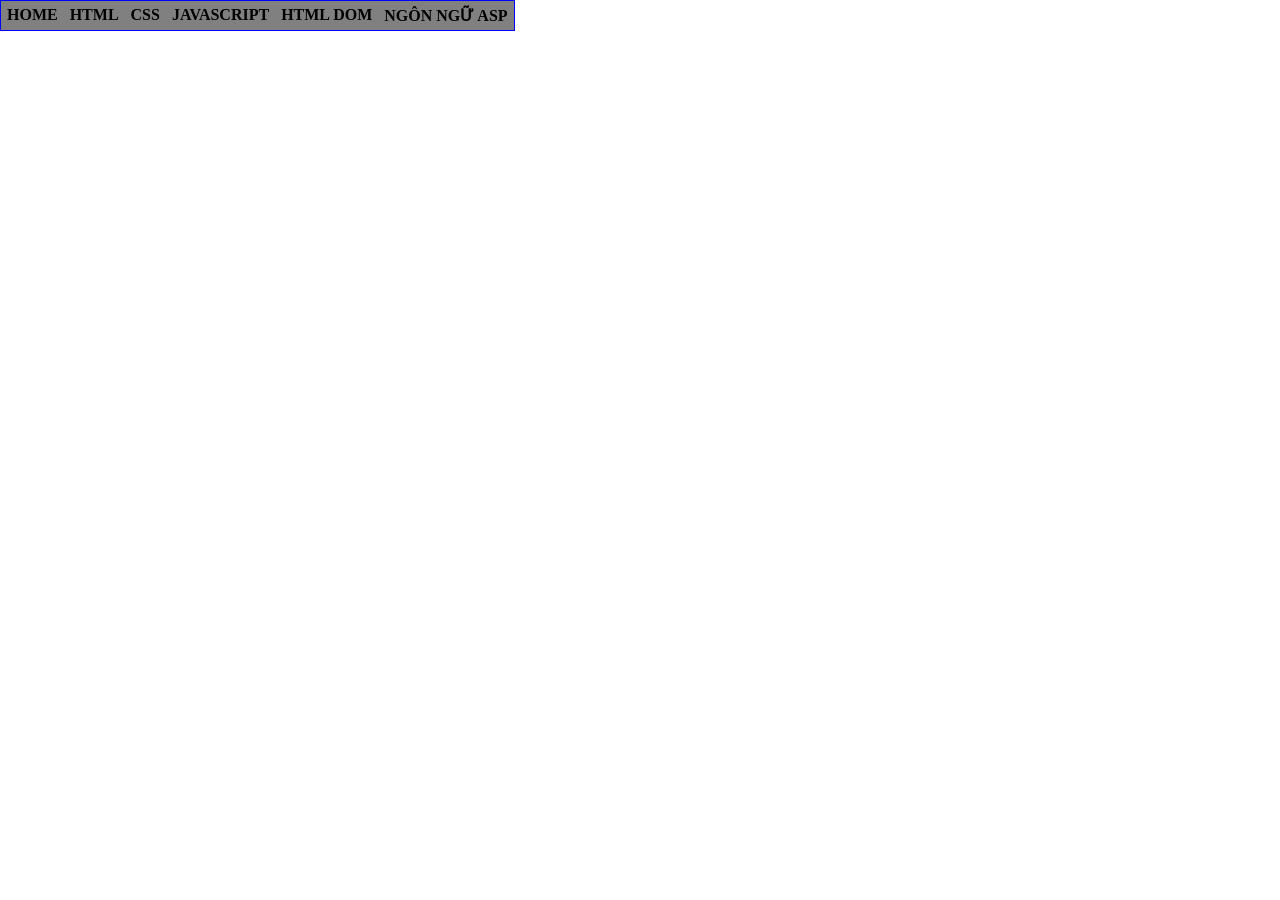
==== index.html @ 033d02fe "Rename home.html to index.html" ====
<html>
    <head>
        <title> Nguyễn Nhật Uyên Thư - K244161810</title>
        <style type="text/css">
            @import url(main.css);
        </style>
    </head>
    <body>
        <div id="container">  
            <ul>
                <li> <a href="#">HOME</a></li>
                <li> <a href="#">HTML</a></li>
                <li> <a href="#">CSS</a>
                    <ul>
                        <li> <a href="#">CSS CĂN BẢN</a></li>
                        <li> <a href="#">GIAO DIỆN VỚI CSS</a></li>
                        <li> <a href="#">CSS NÂNG CAO</a></li>
                    </ul>
                </li>
                <li> <a href="#">JAVASCRIPT</a>
                    <ul>
                        <li> <a href="#">LESSON 01</a></li>
                        <li> <a href="#">LESSON 02</a></li>
                        <li> <a href="#">LESSON 03</a></li>
                    </ul>
                </li>
                <li> <a href="#">HTML DOM</a></li>
                <li> <a href="#">NGÔN NGỮ ASP</a></li>
            </ul>
        </div>
    </body>
</html>
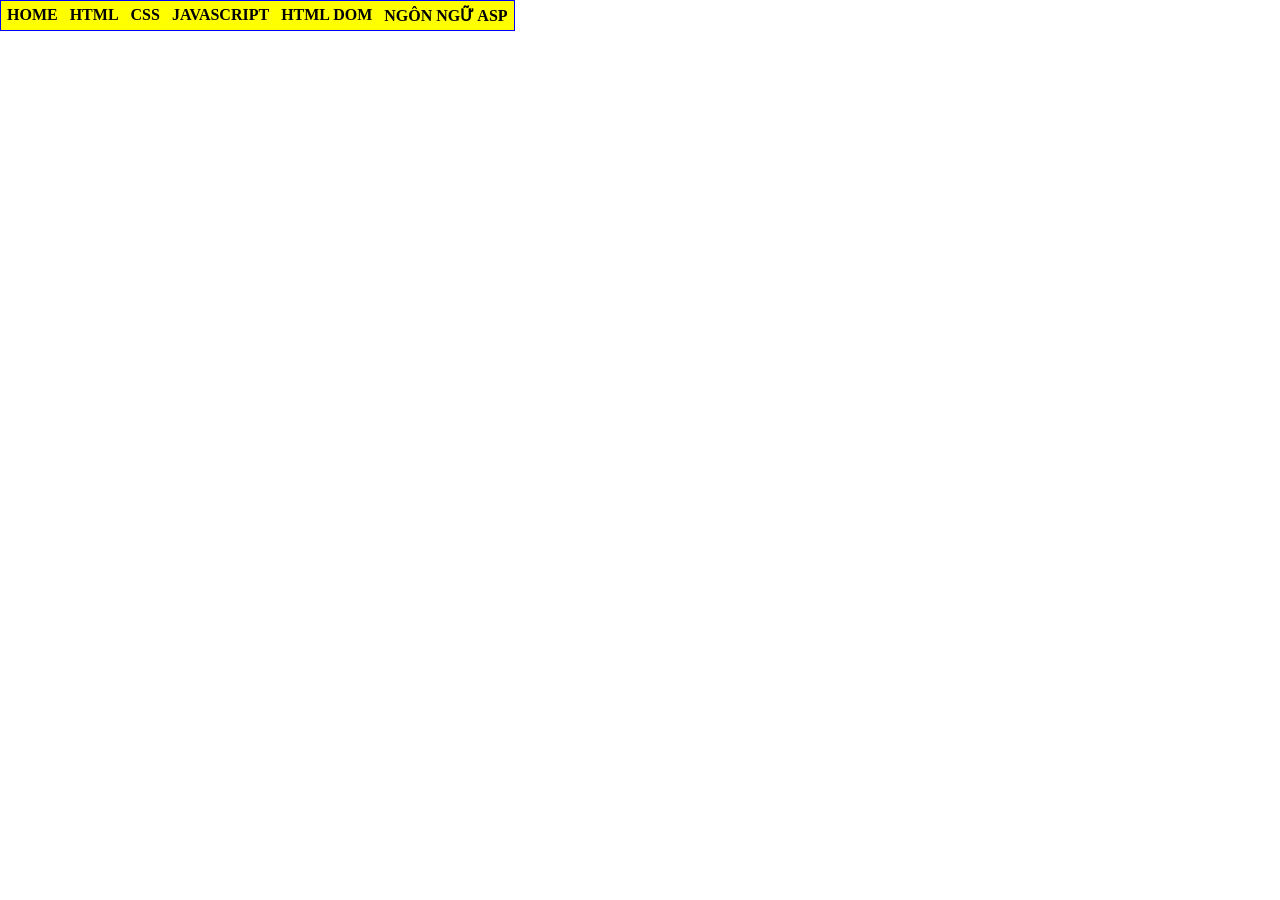
==== commit 3c613d75: "Update index.html" ====
--- a/index.html
+++ b/index.html
@@ -8,11 +8,11 @@
     <body>
         <div id="container">  
             <ul>
-                <li> <a href="#">HOME</a></li>
+                <li> <a href="CV.html" target="_blank">HOME</a></li>
                 <li> <a href="#">HTML</a></li>
                 <li> <a href="#">CSS</a>
                     <ul>
-                        <li> <a href="#">CSS CĂN BẢN</a></li>
+                        <li> <a href="ex42.html" target="_blank">Bài tập 42</a></li>
                         <li> <a href="#">GIAO DIỆN VỚI CSS</a></li>
                         <li> <a href="#">CSS NÂNG CAO</a></li>
                     </ul>
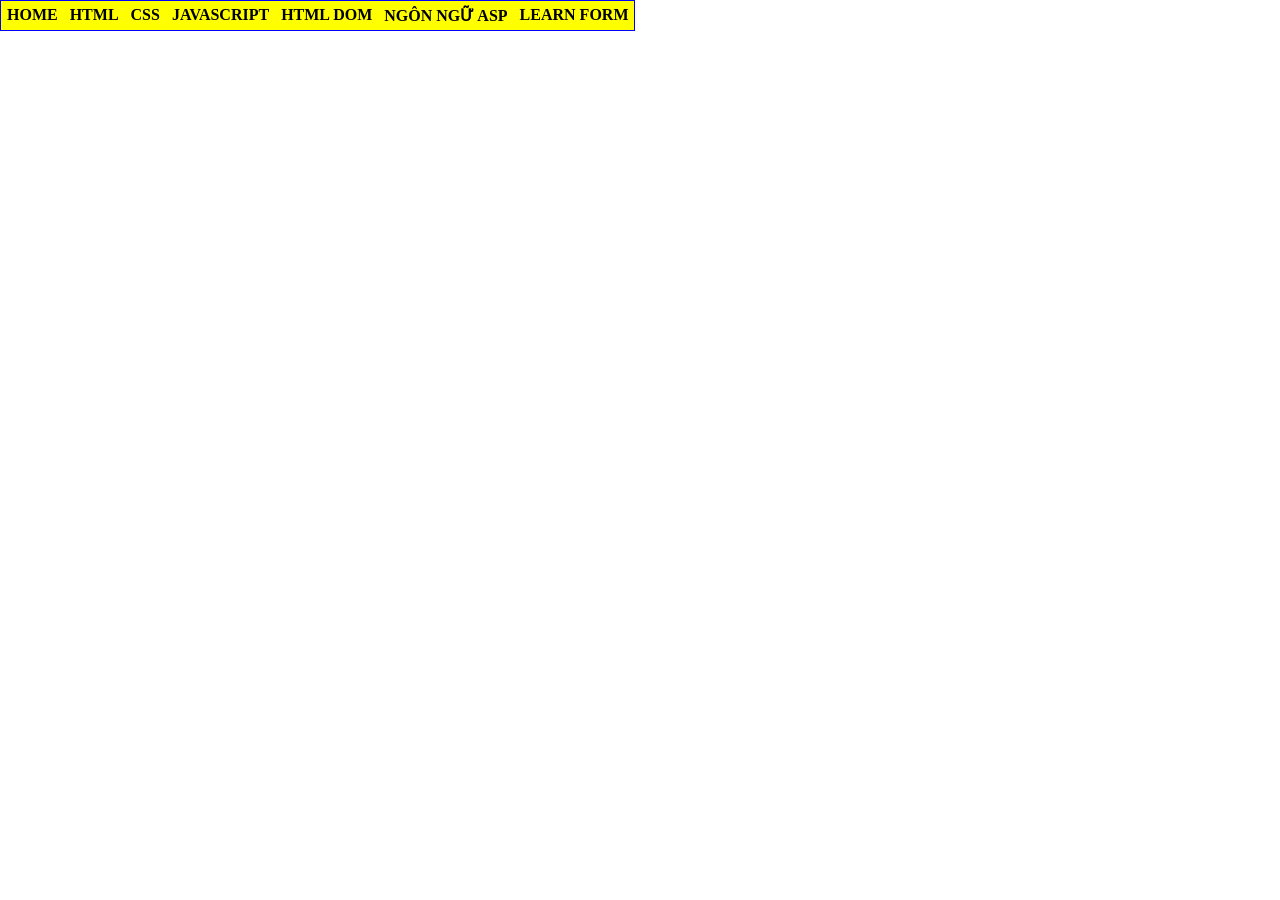
==== commit 73d0d165: "Rename home.html to index.html" ====
--- a/index.html
+++ b/index.html
@@ -13,8 +13,8 @@
                 <li> <a href="#">CSS</a>
                     <ul>
                         <li> <a href="ex42.html" target="_blank">Bài tập 42</a></li>
-                        <li> <a href="#">GIAO DIỆN VỚI CSS</a></li>
-                        <li> <a href="#">CSS NÂNG CAO</a></li>
+                        <li> <a href="clientget.html" target="_blank">Client Get</a></li>
+                        <li> <a href="contact.html" target="_blank">Contact</a></li>
                     </ul>
                 </li>
                 <li> <a href="#">JAVASCRIPT</a>
@@ -26,6 +26,12 @@
                 </li>
                 <li> <a href="#">HTML DOM</a></li>
                 <li> <a href="#">NGÔN NGỮ ASP</a></li>
+                <li> <a href="#">LEARN FORM</a>
+                    <ul>
+                        <li><a href="Register.html" target="_blank">Bài tập 48</a></li>
+                        <li><a href="OnlineClassifield.html" target="_blank">Bài tập 49</a></li>
+                    </ul>
+                </li>
             </ul>
         </div>
     </body>
